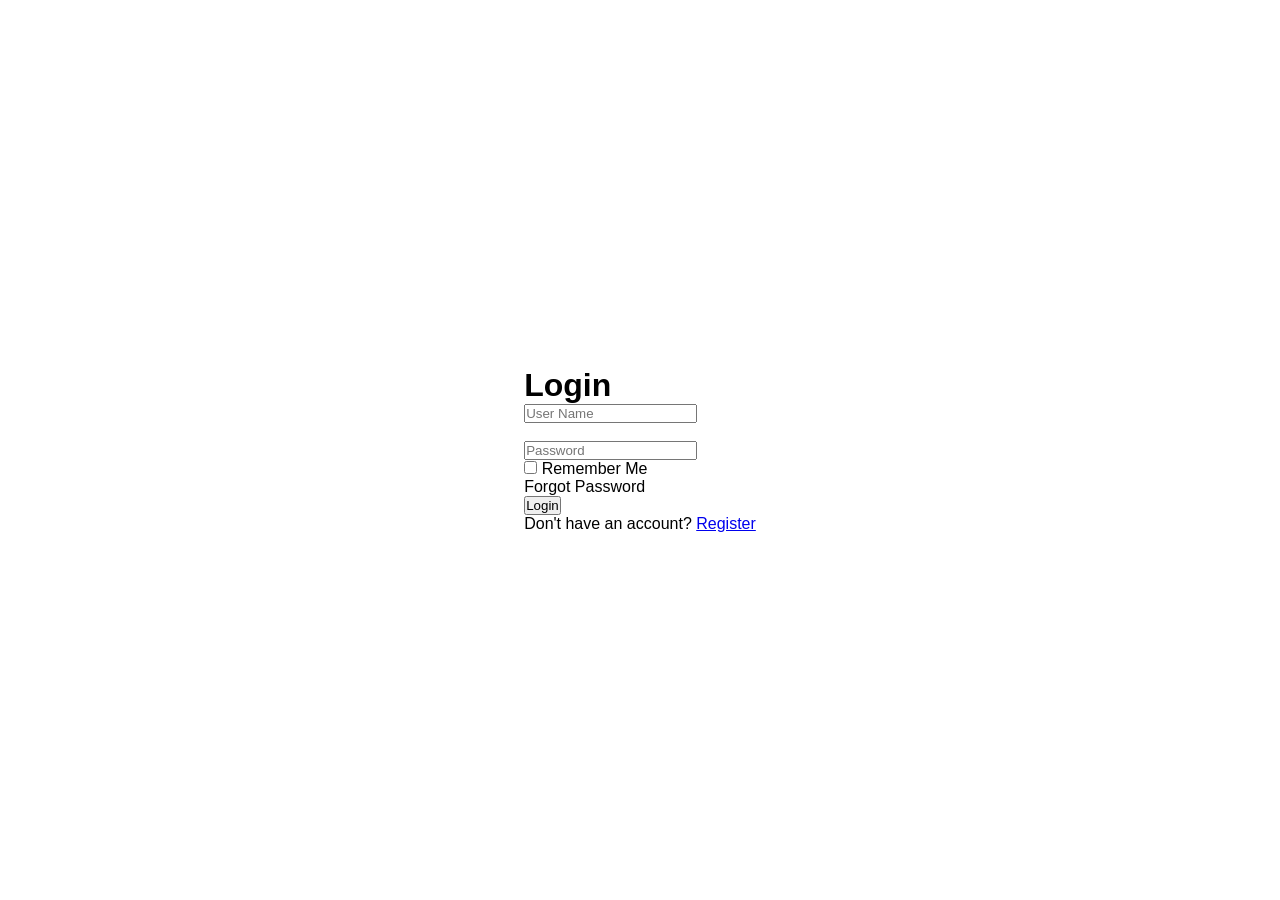
==== index.html @ d2eb9e53 "first commit" ====
<!DOCTYPE html>
<html lang="en">
  <head>
    <meta charset="UTF-8" />
    <meta name="viewport" content="width=device-width, initial-scale=1.0" />
    <title>Create Login Form</title>
    <link rel="stylesheet" href="styles.css" />
  </head>
  <body>
    <div class="fullDiv">
      <h1 class="heading">Login</h1>
      <form class="formStyle">
        <div class="inputfield">
          <input type="text" class="userName" placeholder="User Name" /> <br /><br />
          <input type="password" class="userName" placeholder="Password" />
        </div>
        <div class="remember">
          <div>
            <input type="checkbox" name="" id="" />
            <label>Remember Me</label>
          </div>
          <div>
           <span>Forgot Password</span>
          </div>
        </div>
        
        <div>
          <button class="login">Login</button>
        </div>
        <p>Don't have an account? <a href="#">Register</a></p>
      </form>
    </div>
  </body>
</html>
---- styles.css ----
*{
  margin: 0;
  padding: 0;
  box-sizing: border-box;
  font-family: "Poppins", sans-serif;
  
}

body{
  display: flex;
  justify-content: center;
  align-items: center;
  min-height: 100vh;
  background: url('/images/nature.jpg') no-repeat;
  background-position: center;
  background-size: cover;
  
}
.wrapper{
  width: 420px;
  background-color: transparent;
  border: 2px solid rgba(255, 255, 255, .2);
  backdrop-filter: blur(20px);
  color: white;
  border-radius: 20px;
  padding: 20px;
}

.wrapper h1{
  font-size: 36px;
  text-align: center;
  padding-top: 20px;

}
.wrapper .input-box{
  position: relative;
  width: 100%;
  height: 50px;
  margin: 30px 0;
}

.input-box input{
  width: 100%;
  height: 100%;
  background-color: transparent;
  border: none;
  outline: none;
  border-radius: 40px;
  border: 2px solid rgba(255, 255, 255, .2);
  font-size: 16px;
  color: white;
  padding: 20px 45px 20px 20px;
}
.input-box ::placeholder{
color: white;
}
.input-box i{
  position: absolute;
  right: 20px;
  top: 30%;
  transform: translate(-50%);
  font-size: 20px;
  color: white;
}

.wrapper .remember-forgot{
  display: flex;
  justify-content: space-between;
  margin: -15px 0 15px;
}

.remember-forgot a {
  color: white;
  text-decoration: none;
}

.remember-forgot a:hover{
  text-decoration: underline;
}
.wrapper .btn{
  width: 100%;
  height: 45px;
  border-radius: 40px;
  border: none;
  outline: none;
  cursor: pointer;
  font-weight: 600;
  color: #333;
  background-color: #fff;
  box-shadow: 0 0 10px rgba(0, 0, 0, .1);
}

.wrapper .register-link{
  text-align: center;
  margin: 20px;
  
}
.register-link p a{
  color: white;
  text-decoration: none;
  font-weight: 600;
}

.register-link p a:hover{
  text-decoration: underline;
  color: chartreuse;
}
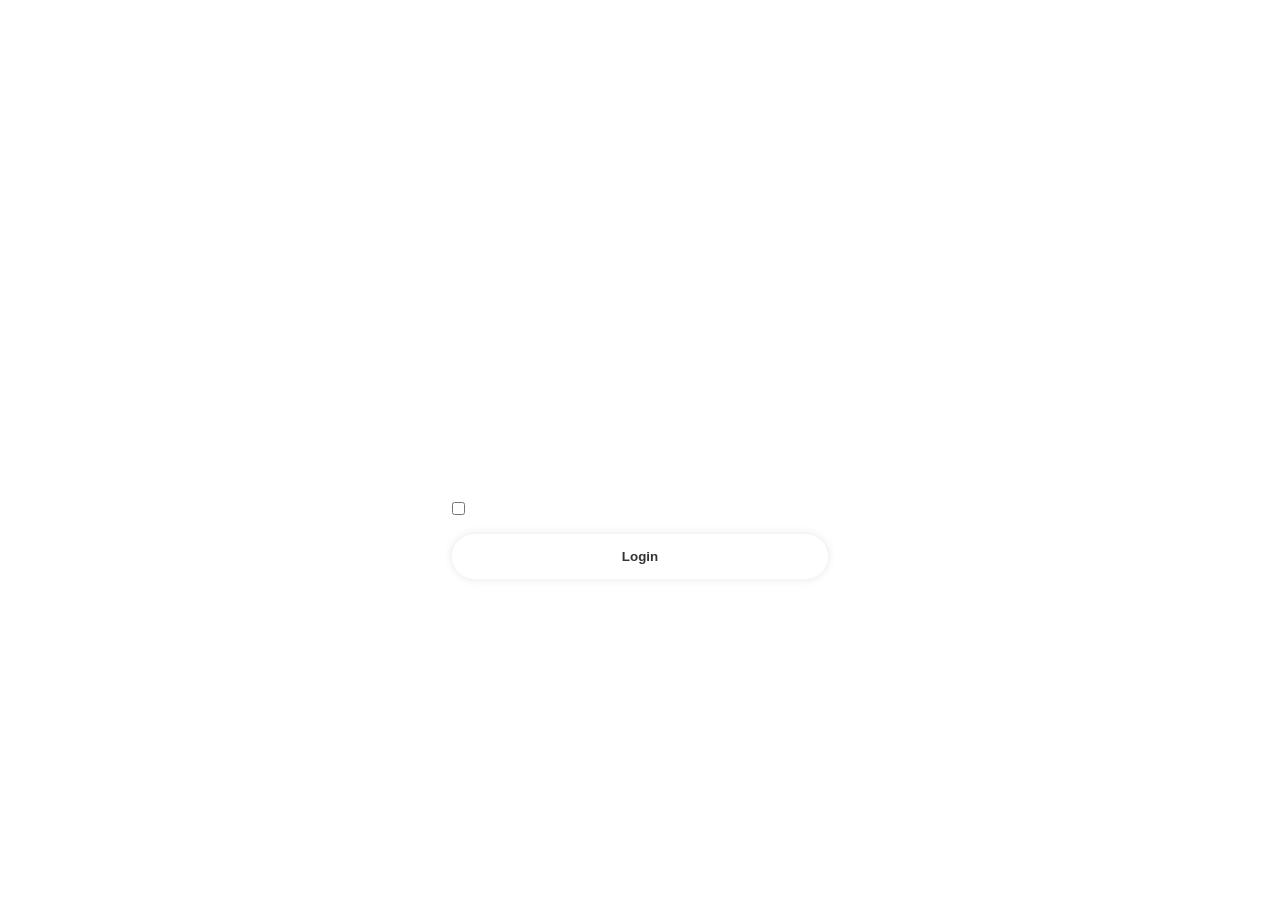
==== commit 156dbb4d: "code updated" ====
--- a/index.html
+++ b/index.html
@@ -3,31 +3,42 @@
   <head>
     <meta charset="UTF-8" />
     <meta name="viewport" content="width=device-width, initial-scale=1.0" />
-    <title>Create Login Form</title>
+    <title>Document</title>
+    <!-- icons -->
+    <link
+      href="https://unpkg.com/boxicons@2.1.4/css/boxicons.min.css"
+      rel="stylesheet"
+    />
+    <!-- fonts poppins -->
+    <link rel="preconnect" href="https://fonts.googleapis.com" />
+    <link rel="preconnect" href="https://fonts.gstatic.com" crossorigin />
+    <link
+      href="https://fonts.googleapis.com/css2?family=Poppins:ital,wght@0,100;0,200;0,300;0,400;0,500;0,600;0,700;0,800;0,900;1,100;1,200;1,300;1,400;1,500;1,600;1,700;1,800;1,900&display=swap"
+      rel="stylesheet"
+    />
+
     <link rel="stylesheet" href="styles.css" />
   </head>
   <body>
-    <div class="fullDiv">
-      <h1 class="heading">Login</h1>
-      <form class="formStyle">
-        <div class="inputfield">
-          <input type="text" class="userName" placeholder="User Name" /> <br /><br />
-          <input type="password" class="userName" placeholder="Password" />
+    <div class="wrapper">
+      <form>
+        <h1>Login</h1>
+        <div class="input-box">
+          <input type="text" placeholder="UserName" required />
+          <i class="bx bx-user"></i>
         </div>
-        <div class="remember">
-          <div>
-            <input type="checkbox" name="" id="" />
-            <label>Remember Me</label>
-          </div>
-          <div>
-           <span>Forgot Password</span>
-          </div>
+        <div class="input-box">
+          <input type="password" placeholder="Password" required />
+          <i class="bx bx-lock"></i>
         </div>
-        
-        <div>
-          <button class="login">Login</button>
+        <div class="remember-forgot">
+          <label><input type="checkbox" />Remember Me</label>
+          <a href="#">Forgot Password</a>
         </div>
-        <p>Don't have an account? <a href="#">Register</a></p>
+        <button class="btn">Login</button>
+        <div class="register-link">
+          <p>Don't have an account? <a href="#">Register</a></p>
+        </div>
       </form>
     </div>
   </body>
